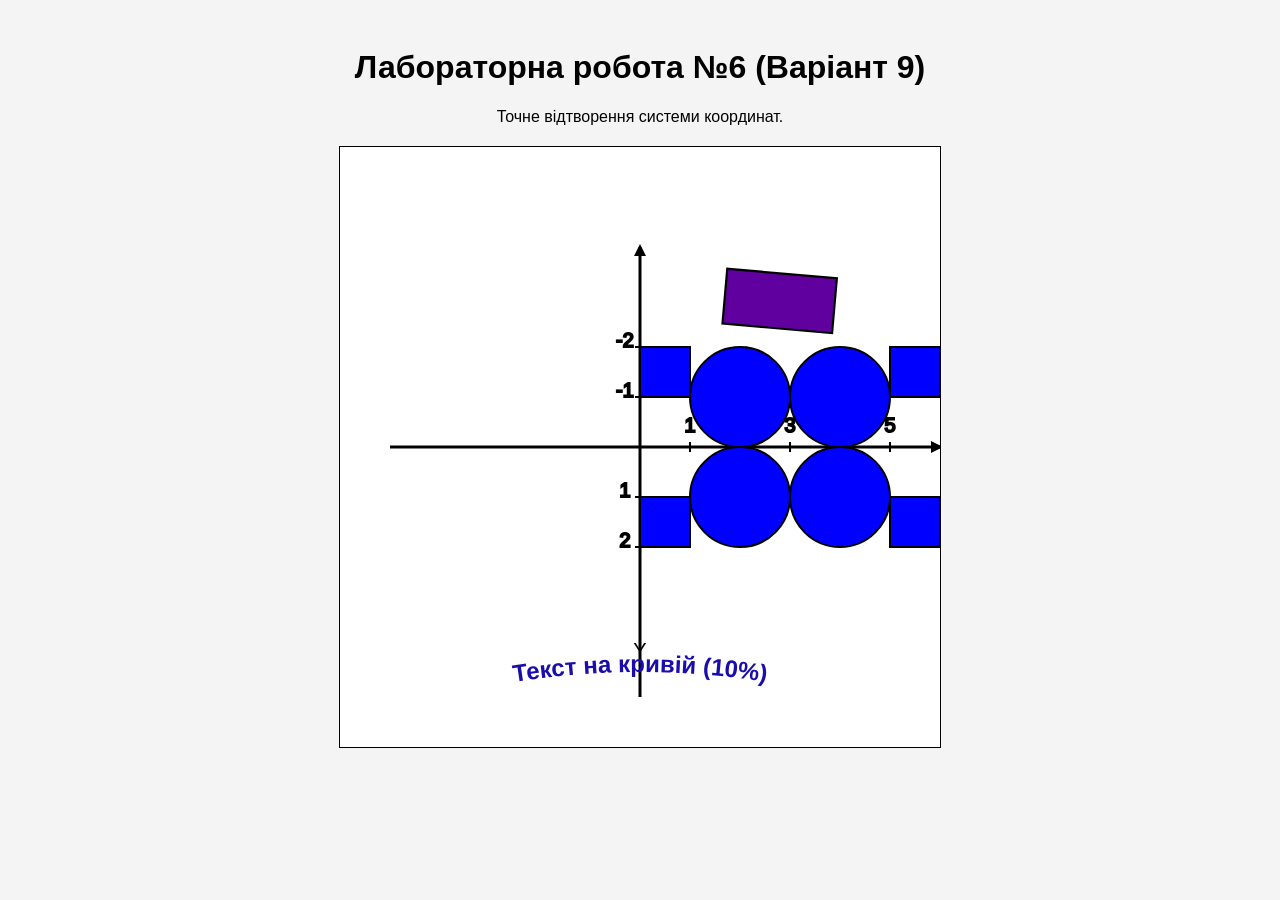
==== lab6.html @ fca56c95 "added page and modified other files" ====
<!DOCTYPE html>
<html lang="uk">
<head>
    <meta charset="UTF-8">
    <meta name="viewport" content="width=device-width, initial-scale=1.0">
    <title>Лабораторна робота №6 (Варіант 9 - Виправлено)</title>
    <style>
        body {
            font-family: sans-serif;
            padding: 20px;
            background-color: #f4f4f4;
            text-align: center;
        }
        svg {
            border: 1px solid #000;
            background-color: #fff;
            max-width: 600px;
            width: 100%;
            display: block;
            margin: 20px auto;
        }
        
        /* === Стилі для нової системи координат === */
        
        /* Всі фігури робота */
        .robot-shape {
            fill: #0000FF;
            stroke: #000;
            stroke-width: 2; /* Зробив лінії товстішими */
        }
        
        /* Осі координат */
        .axis {
            stroke: #000;
            stroke-width: 3;
            marker-end: url(#arrowhead);
        }
        
        /* Насічки (ticks) */
        .ticks {
            stroke: #000;
            stroke-width: 2;
        }
        
        /* Текст/цифри на осях */
        .tick-label {
            font-size: 20px;
            font-family: 'Arial Narrow', sans-serif;
            text-anchor: middle;
            fill: #000;
        }
        
        /* Текст на кривій */
        .curved-text {
            font-size: 24px;
            font-weight: bold;
            fill: #1a0dab;
        }
    </style>
</head>
<body>

    <h1>Лабораторна робота №6 (Варіант 9)</h1>
    <p>Точне відтворення системи координат.</p>

    <svg width="600" height="600" viewBox="0 0 600 600">
        
        <defs>
            <marker 
                id="arrowhead" 
                markerWidth="10" 
                markerHeight="7" 
                refX="3" 
                refY="2" 
                orient="auto"
                markerUnits="strokeWidth">
              <path d="M0,0 L0,4 L4,2 z" fill="#000" />
            </marker>
        </defs>

        <g id="main-world" transform="translate(300, 300) scale(1, -1)">
            
            <g id="coordinate-system">
                <path class="axis" d="M -250 0 L 300 0" />
                <path class="axis" d="M 0 -250 L 0 200" />

                <text x="310" y="0" transform="scale(1, -1)" class="tick-label" style="text-anchor: left;">X</text>
                <text x="0" y="210" transform="scale(1, -1)" class="tick-label">Y</text>

                <g class="ticks" id="x-ticks">
                    <line x1="50" y1="-5" x2="50" y2="5" />
                    <text x="50" y="-15" transform="scale(1, -1)" class="tick-label">1</text>
                    
                    <line x1="100" y1="-5" x2="100" y2="5" />
                    <text x="100" y="-15" transform="scale(1, -1)" class="tick-label">2</text>
                    
                    <line x1="150" y1="-5" x2="150" y2="5" />
                    <text x="150" y="-15" transform="scale(1, -1)" class="tick-label">3</text>
                    
                    <line x1="200" y1="-5" x2="200" y2="5" />
                    <text x="200" y="-15" transform="scale(1, -1)" class="tick-label">4</text>
                    
                    <line x1="250" y1="-5" x2="250" y2="5" />
                    <text x="250" y="-15" transform="scale(1, -1)" class="tick-label">5</text>
                </g>

                <g class="ticks" id="y-ticks">
                    <line x1="-5" y1="50" x2="5" y2="50" />
                    <text x="-15" y="50" transform="scale(1, -1)" class="tick-label">1</text>
                    
                    <line x1="-5" y1="100" x2="5" y2="100" />
                    <text x="-15" y="100" transform="scale(1, -1)" class="tick-label">2</text>

                    <line x1="-5" y1="-50" x2="5" y2="-50" />
                    <text x="-15" y="-50" transform="scale(1, -1)" class="tick-label">-1</text>
                    
                    <line x1="-5" y1="-100" x2="5" y2="-100" />
                    <text x="-15" y="-100" transform="scale(1, -1)" class="tick-label">-2</text>
                </g>
            </g>

            
            <g id="static-robot-parts" class="robot-shape">
                <circle cx="100" cy="50" r="50" />
                <circle cx="200" cy="50" r="50" />
                <circle cx="100" cy="-50" r="50" />
                <circle cx="200" cy="-50" r="50" />
                
                <rect x="0" y="50" width="50" height="50" />
                <rect x="250" y="50" width="50" height="50" />
                
                <rect x="0" y="-100" width="50" height="50" />
                <rect x="250" y="-100" width="50" height="50" />
            </g>

            <rect 
                id="animated-head" 
                class="robot-shape"
                x="100" 
                y="100" 
                width="100" 
                height="50" 
                style="transform-origin: 150px 125px;" 
                comment="Центр голови (x=3, y=2.5) -> (150px, 125px)"
            >
                <animate 
                    attributeName="fill" 
                    values="#0000FF; #FF0000; #00FF00; #0000FF" 
                    dur="10s" 
                    repeatCount="indefinite" />

                <animateTransform 
                    attributeName="transform" 
                    type="translate" 
                    values="0 0; 0 10; 0 0" 
                    dur="2s" 
                    additive="sum"
                    repeatCount="indefinite" />

                <animateTransform 
                    attributeName="transform" 
                    type="rotate" 
                    values="0 150 125; -10 150 125; 10 150 125; 0 150 125" 
                    dur="3s"
                    additive="sum"
                    repeatCount="indefinite" />

                <animateTransform 
                    attributeName="transform" 
                    type="scale" 
                    values="1; 1.2; 1" 
                    dur="5s" 
                    additive="sum"
                    repeatCount="indefinite" />
            </rect>
            
        </g> <g id="text-on-path">
            <path 
                id="curve" 
                d="M 100,550 Q 300,500 500,550" 
                fill="none" 
                stroke="none" 
            />
            <text class="curved-text">
                <textPath href="#curve" startOffset="50%" text-anchor="middle">
                    Текст на кривій (10%)
                </textPath>
            </text>
        </g>
        
    </svg>

</body>
</html>
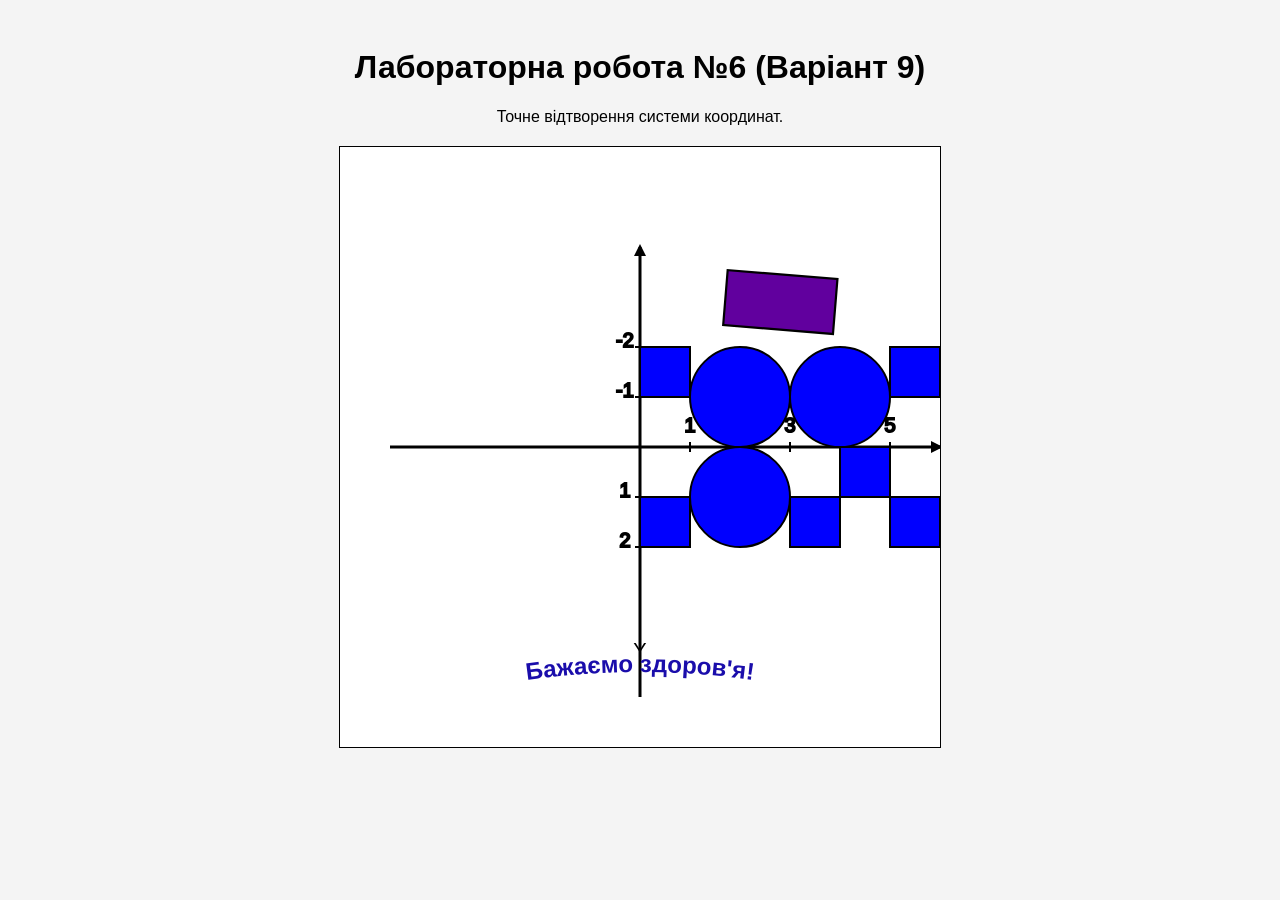
==== commit 3bb880c9: "/" ====
--- a/lab6.html
+++ b/lab6.html
@@ -124,13 +124,15 @@
                 <circle cx="100" cy="50" r="50" />
                 <circle cx="200" cy="50" r="50" />
                 <circle cx="100" cy="-50" r="50" />
-                <circle cx="200" cy="-50" r="50" />
+                
                 
                 <rect x="0" y="50" width="50" height="50" />
                 <rect x="250" y="50" width="50" height="50" />
                 
                 <rect x="0" y="-100" width="50" height="50" />
                 <rect x="250" y="-100" width="50" height="50" />
+                <rect x="150" y="-100" width="50" height="50" />
+                <rect x="200" y="-50" width="50" height="50" />
             </g>
 
             <rect 
@@ -183,7 +185,7 @@
             />
             <text class="curved-text">
                 <textPath href="#curve" startOffset="50%" text-anchor="middle">
-                    Текст на кривій (10%)
+                    Бажаємо здоров'я!
                 </textPath>
             </text>
         </g>
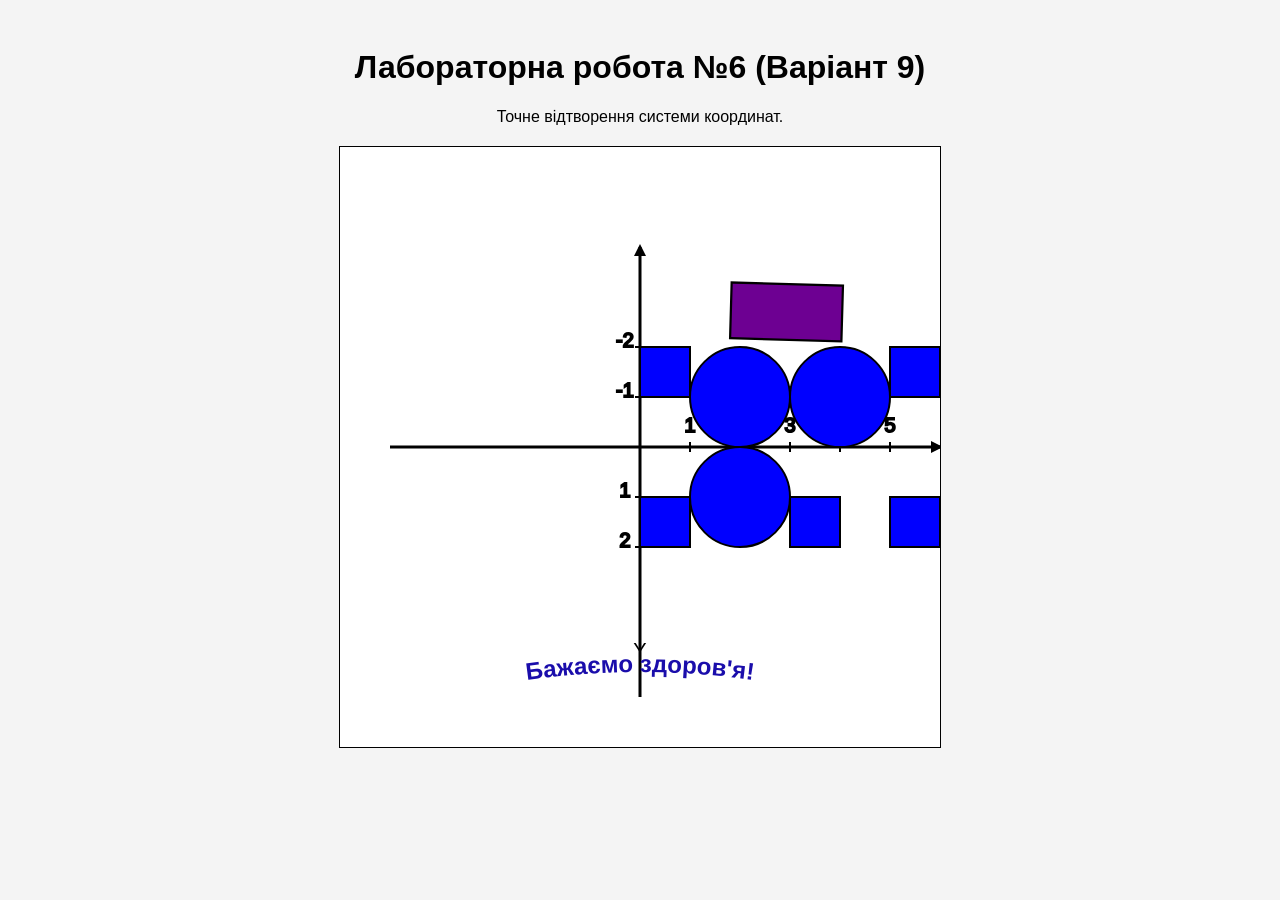
==== commit 317df525: "done" ====
--- a/lab6.html
+++ b/lab6.html
@@ -132,7 +132,7 @@
                 <rect x="0" y="-100" width="50" height="50" />
                 <rect x="250" y="-100" width="50" height="50" />
                 <rect x="150" y="-100" width="50" height="50" />
-                <rect x="200" y="-50" width="50" height="50" />
+           
             </g>
 
             <rect 
